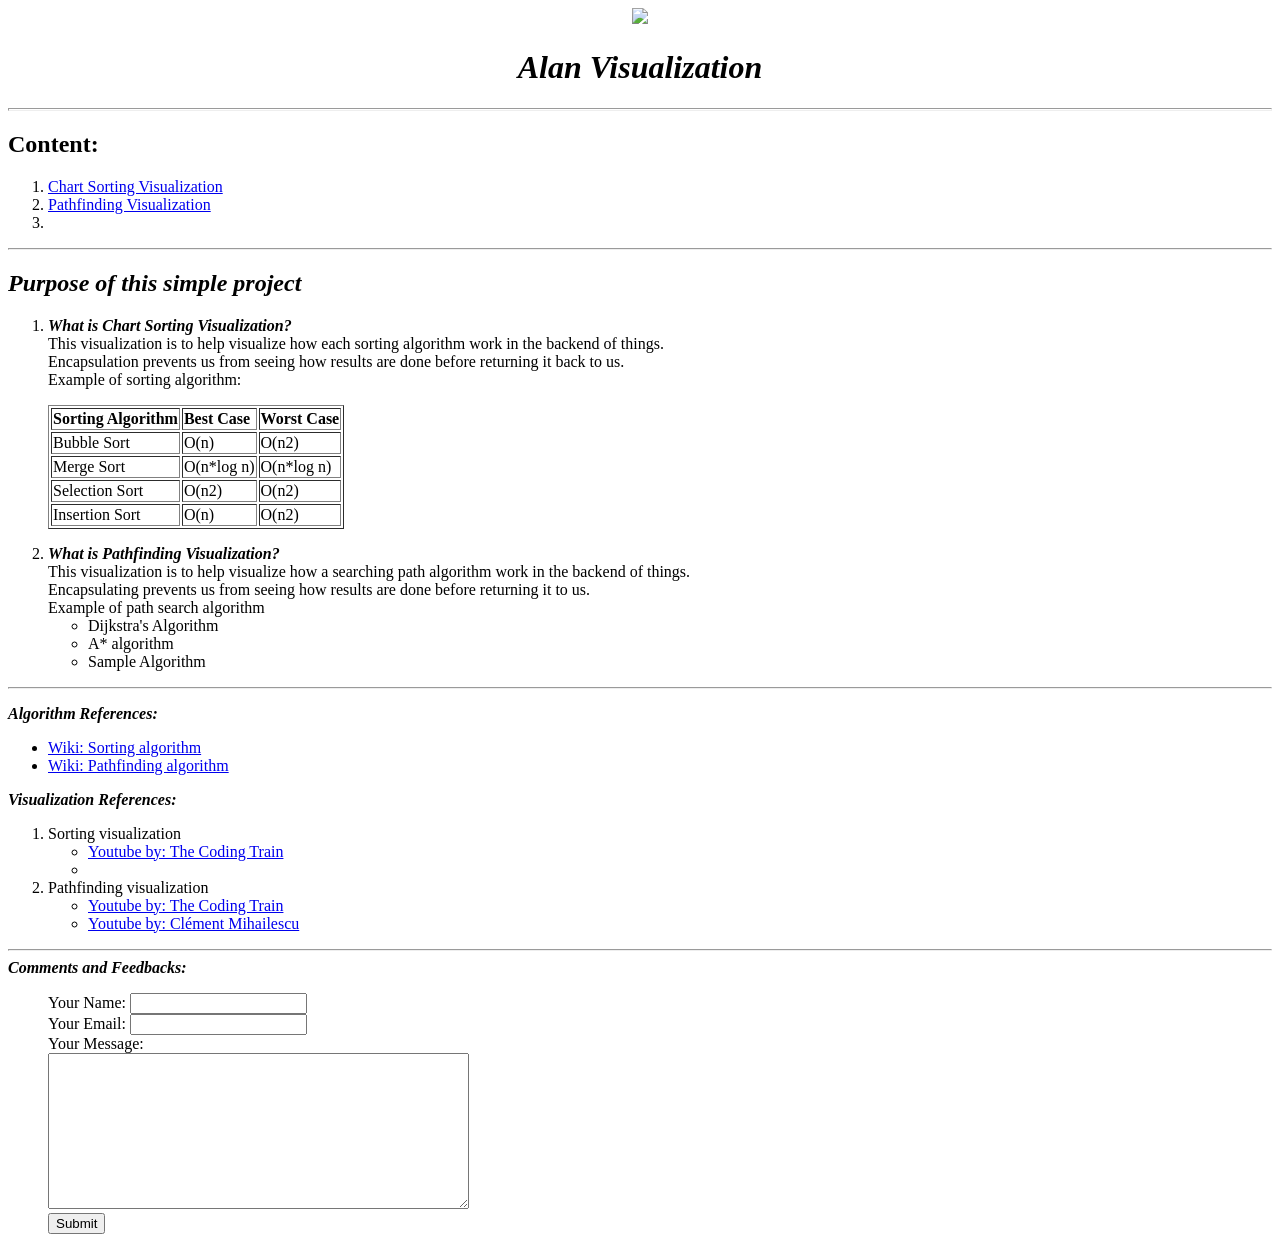
==== index.html @ ac7631d9 "changed the MyPage to index.html" ====
<!DOCTYPE html>
<html>
<head>
	<meta charset="utf-8">
	<title>Alan Visualization Page</title>
</head>
<body>
	<center>
		<img src="https://boostlabs.com/wp-content/uploads/2019/09/10-types-of-data-visualization-1.jpg" width="500">
		<div class="body_header" id = "header">
			<h1><strong><em>Alan Visualization</em></strong></h1>
		</div>
		<hr size = 3>
	</center>
	<div class = "body_content" id = "content">
		<p>
			<h2>Content:</h2>
			<ol>
				<li><a href="ChartSortting.html">Chart Sorting Visualization</a></li>
				<li><a href="Pathfinding.html">Pathfinding Visualization</a></li>
				<li><a href=""></a></li>
			</ol>
		</p>
	</div>
	<hr>
	<div class = "body_content_purpose" id = "content_purpose">
		<p>
			<h2><em><strong>Purpose of this simple project</strong></em></h2>
			<ol>
				<li><p>
					<strong><em>What is Chart Sorting Visualization?</em></strong><br>
					This visualization is to help visualize how each sorting algorithm work in the backend of things.<br>
					Encapsulation prevents us from seeing how results are done before returning it back to us.<br>
					Example of sorting algorithm:
					<div class = "body_timeComplexity_table" id = "timeComplexity_table">
						<table border = 1>
							<tr>
								<th><strong>Sorting Algorithm</strong></th>
								<th><strong>Best Case</strong></th>
								<td><strong>Worst Case</strong></td>
							</tr>
							<tr>
								<td>Bubble Sort</td>
								<td>O(n)</td>
								<td>O(n2)</td>
							</tr>
							<tr>
								<td>Merge Sort</td>
								<td>O(n*log n)</td>
								<td>O(n*log n)</td>
							</tr>
							<tr>
								<td>Selection Sort</td>
								<td>O(n2)</td>
								<td>O(n2)</td>
							</tr>
							<tr>
								<td>Insertion Sort</td>
								<td>O(n)</td>
								<td>O(n2)</td>
							</tr>
						</table>
					</div>
					<p><li><strong><em>What is Pathfinding Visualization?</em></strong><br>
					This visualization is to help visualize how a searching path algorithm work in the backend of things.<br>
					Encapsulating prevents us from seeing how results are done before returning it to us.<br>
					Example of path search algorithm
					<ul>
						<li>Dijkstra's Algorithm</li>
						<li>A* algorithm</li>
						<li>Sample Algorithm</li>
					</ul>
				</p></li>
			</ol>
		</p>
	</div>
	<hr>
	<!--My work is based on theirs References and crediting others work-->
	<div class = "body_references" id = "references">
	<p><em><strong>Algorithm References:</strong></em><br>
		<ul>
			<li><a href="https://en.wikipedia.org/wiki/Sorting_algorithm" target = "_blank">Wiki: Sorting algorithm</a></li>
			<li><a href="https://en.wikipedia.org/wiki/Pathfinding#A*_algorithm" target = "_blank">Wiki: Pathfinding algorithm</a></li>
		</ul>
	</p>
	<p><em><strong>Visualization References:</strong></em></p>
		<ol>
			<li>Sorting visualization</li>
				<ul>
					<li><a href="https://www.youtube.com/watch?v=67k3I2GxTH8" target="_blank">Youtube by: The Coding Train</a></li>
					<li><a href=""></a></li>
				</ul>
			<li>Pathfinding visualization</li>
				<ul>
					<li><a href="https://www.youtube.com/watch?v=aKYlikFAV4k">Youtube by: The Coding Train</a></li>
					<li><a href="https://www.youtube.com/watch?v=msttfIHHkak">Youtube by: Clément Mihailescu</a></li>
				</ul>
		</ol>
	</div>
	<hr>
	<div class = "body_contact_me" id = "contact">
		<form action = "mailto:alanlovedance@gmail.com" method = "post" enctype = "text/plain">
		<strong><em>Comments and Feedbacks:</em></strong><br>
		<ol>
			<label>Your Name:</label>
			<input type="text" name="name" value = ""><br>
			<label>Your Email:</label>
			<input type="email" name="mail" value = ""><br>
			<label>Your Message:</label><br>
			<textarea name = "message" rows = 10 cols = 50></textarea><br>
			<input type="submit" name="submit_contact">
		</ol>
		</form>
	</div>
</body>
</html>
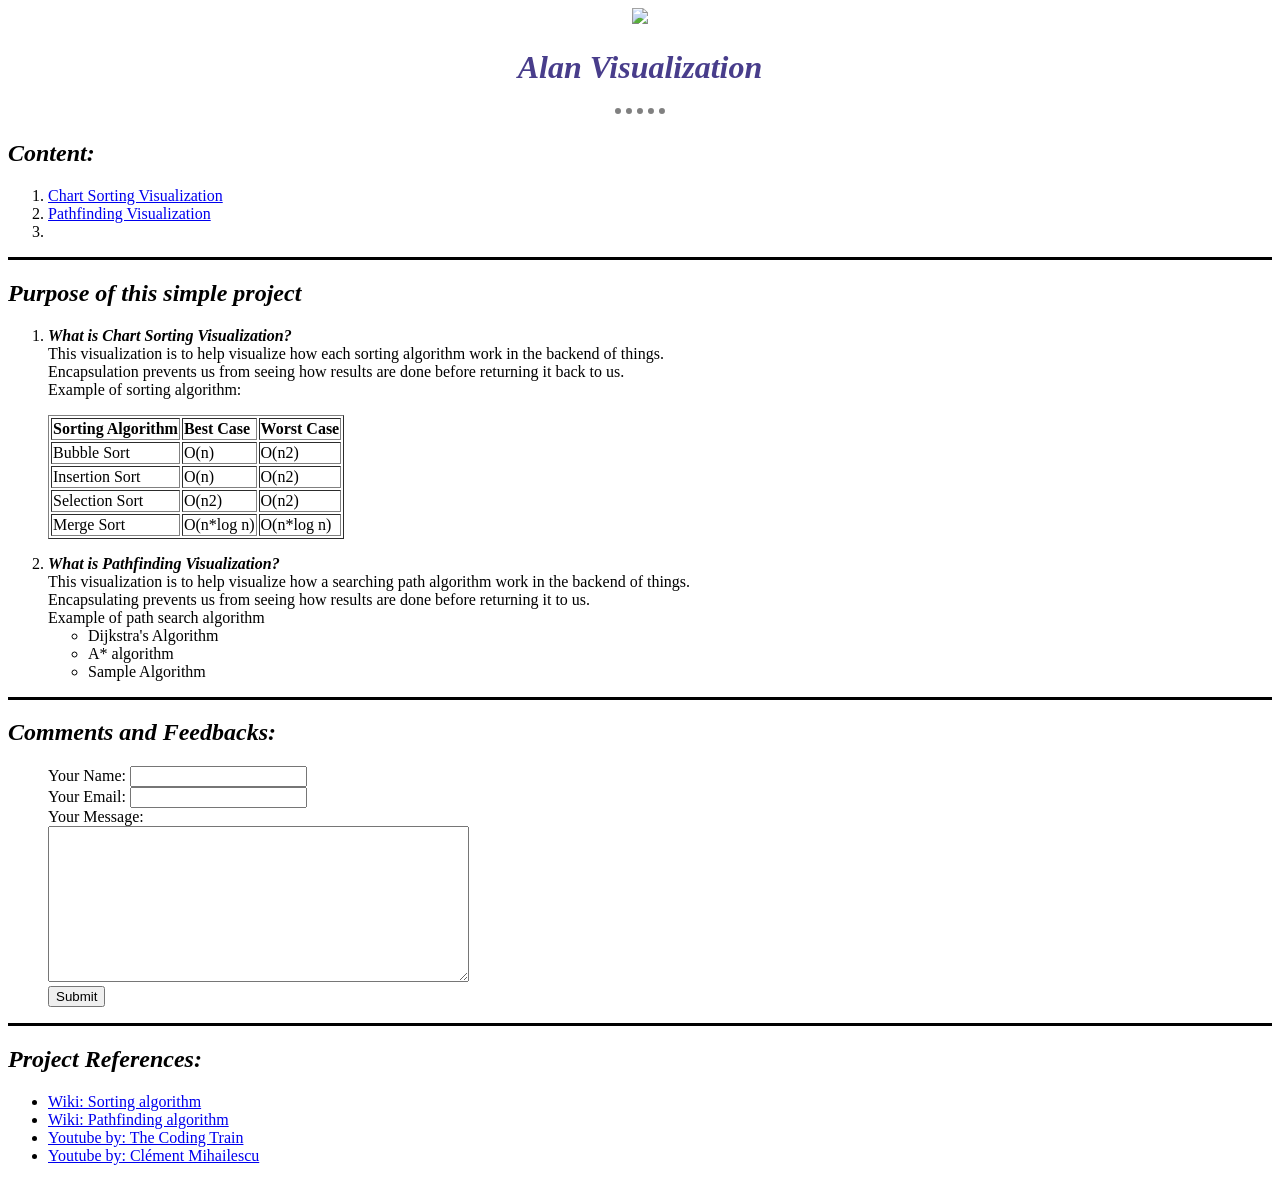
==== commit f39766a5: "Add files via upload" ====
--- a/index.html
+++ b/index.html
@@ -3,14 +3,15 @@
 <head>
 	<meta charset="utf-8">
 	<title>Alan Visualization Page</title>
+	<link rel="stylesheet" href="css/styles.css"> 
 </head>
 <body>
 	<center>
 		<img src="https://boostlabs.com/wp-content/uploads/2019/09/10-types-of-data-visualization-1.jpg" width="500">
 		<div class="body_header" id = "header">
-			<h1><strong><em>Alan Visualization</em></strong></h1>
+			<h1>Alan Visualization</h1>
 		</div>
-		<hr size = 3>
+		<hr style="background-color: transparent; border-style: dotted none none none; height: 6px; border-width: 6px; width: 50px; border-color: grey;">
 	</center>
 	<div class = "body_content" id = "content">
 		<p>
@@ -25,7 +26,7 @@
 	<hr>
 	<div class = "body_content_purpose" id = "content_purpose">
 		<p>
-			<h2><em><strong>Purpose of this simple project</strong></em></h2>
+			<h2>Purpose of this simple project</h2>
 			<ol>
 				<li><p>
 					<strong><em>What is Chart Sorting Visualization?</em></strong><br>
@@ -45,9 +46,9 @@
 								<td>O(n2)</td>
 							</tr>
 							<tr>
-								<td>Merge Sort</td>
-								<td>O(n*log n)</td>
-								<td>O(n*log n)</td>
+								<td>Insertion Sort</td>
+								<td>O(n)</td>
+								<td>O(n2)</td>
 							</tr>
 							<tr>
 								<td>Selection Sort</td>
@@ -55,9 +56,9 @@
 								<td>O(n2)</td>
 							</tr>
 							<tr>
-								<td>Insertion Sort</td>
-								<td>O(n)</td>
-								<td>O(n2)</td>
+								<td>Merge Sort</td>
+								<td>O(n*log n)</td>
+								<td>O(n*log n)</td>
 							</tr>
 						</table>
 					</div>
@@ -75,32 +76,9 @@
 		</p>
 	</div>
 	<hr>
-	<!--My work is based on theirs References and crediting others work-->
-	<div class = "body_references" id = "references">
-	<p><em><strong>Algorithm References:</strong></em><br>
-		<ul>
-			<li><a href="https://en.wikipedia.org/wiki/Sorting_algorithm" target = "_blank">Wiki: Sorting algorithm</a></li>
-			<li><a href="https://en.wikipedia.org/wiki/Pathfinding#A*_algorithm" target = "_blank">Wiki: Pathfinding algorithm</a></li>
-		</ul>
-	</p>
-	<p><em><strong>Visualization References:</strong></em></p>
-		<ol>
-			<li>Sorting visualization</li>
-				<ul>
-					<li><a href="https://www.youtube.com/watch?v=67k3I2GxTH8" target="_blank">Youtube by: The Coding Train</a></li>
-					<li><a href=""></a></li>
-				</ul>
-			<li>Pathfinding visualization</li>
-				<ul>
-					<li><a href="https://www.youtube.com/watch?v=aKYlikFAV4k">Youtube by: The Coding Train</a></li>
-					<li><a href="https://www.youtube.com/watch?v=msttfIHHkak">Youtube by: Clément Mihailescu</a></li>
-				</ul>
-		</ol>
-	</div>
-	<hr>
 	<div class = "body_contact_me" id = "contact">
 		<form action = "mailto:alanlovedance@gmail.com" method = "post" enctype = "text/plain">
-		<strong><em>Comments and Feedbacks:</em></strong><br>
+		<h2>Comments and Feedbacks:</h2>
 		<ol>
 			<label>Your Name:</label>
 			<input type="text" name="name" value = ""><br>
@@ -112,5 +90,18 @@
 		</ol>
 		</form>
 	</div>
+	<hr>
+	<!--My work is based on theirs References and crediting others work-->
+	<div class = "body_references" id = "references">
+	<h2>Project References:</h2>
+	<p>
+		<ul>
+			<li><a href="https://en.wikipedia.org/wiki/Sorting_algorithm" target = "_blank">Wiki: Sorting algorithm</a></li>
+			<li><a href="https://en.wikipedia.org/wiki/Pathfinding#A*_algorithm" target = "_blank">Wiki: Pathfinding algorithm</a></li>
+			<li><a href="https://www.youtube.com/watch?v=aKYlikFAV4k">Youtube by: The Coding Train</a></li>
+			<li><a href="https://www.youtube.com/watch?v=msttfIHHkak">Youtube by: Clément Mihailescu</a></li>
+		</ul>
+	</p>
+	</div>
 </body>
 </html>
--- a/css/styles.css
+++ b/css/styles.css
@@ -0,0 +1,70 @@
+
+body {
+	background-image: url("https://blogs.3ds.com/delmia/wp-content/uploads/sites/24/2013/03/white_spaces.jpg");
+}
+
+h1 {
+	color: darkslateblue;
+	font-style: italic;
+}
+
+h2 {
+	color: black;
+	font-style: oblique;
+}
+
+h3 {
+	color: black;
+	font-style: oblique;
+}
+
+hr {
+	background-color: black;
+	border-style: none;
+	height: 1px;
+	border-style: solid;
+}
+
+/* CLASS Selectors to change that particular tag with that class
+
+.className {
+	propoty : value
+}
+
+multiple tags can share the same class (Best coding practice is to put only related ones together)
+A tag can have multiple classes example:
+<img class = "meat circular" src = "URL">
+the space inbetween meat and circular represents a divided of classes
+now there is 2 class in a tag meat and ciruclar
+
+.meat {
+	background-color:  red;
+}
+
+.circular {
+	border-radius: 100%;
+}
+
+*/
+
+/* ID Selectors to change that particular tag with that id
+
+#idName {
+	propoty : value
+}
+
+all tag with id MUST be unique
+
+*/
+
+/*
+:active (keywords that have ':' are pesudo classes)
+because html elements can have different states example: ;
+hovering the mouse over a image can cause the state of that html element to change it's background color
+Code example:
+
+img:hover {
+	background-color: orange;
+}
+
+*/
